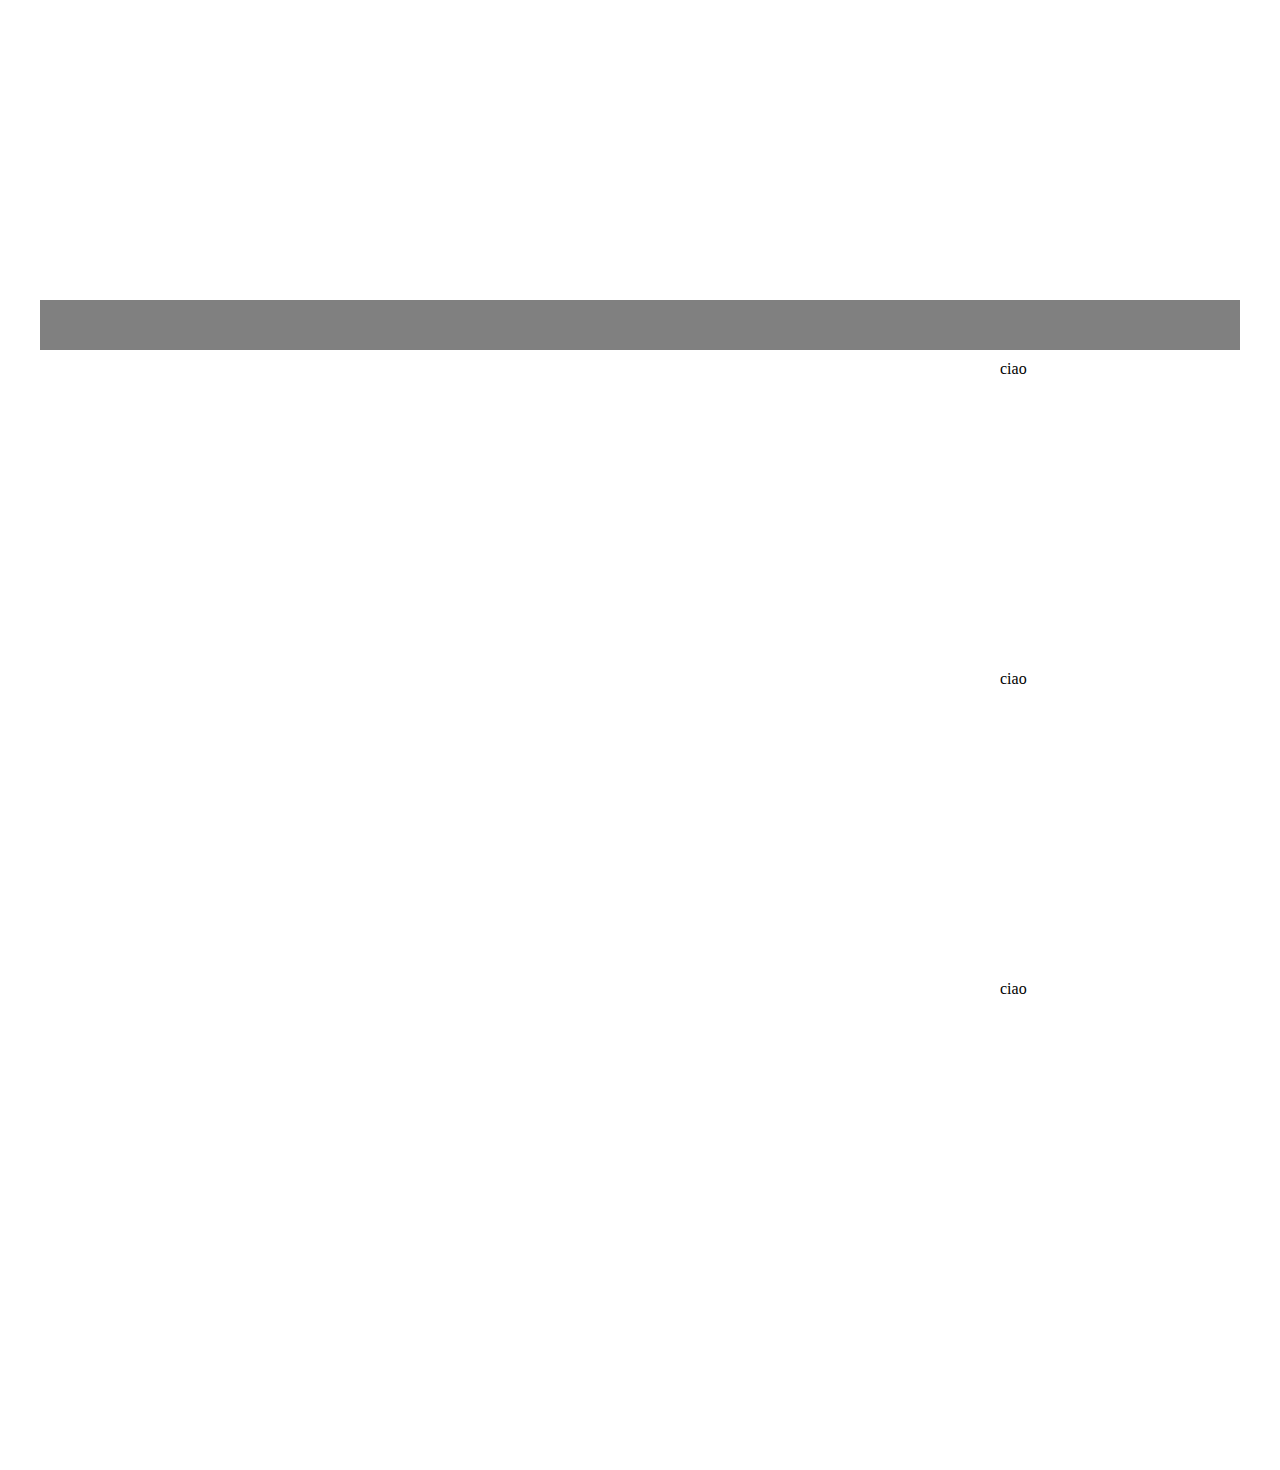
==== index.html @ 70bb013d "Creazione griglia" ====
<!DOCTYPE html>
<html lang="en" dir="ltr">
  <head>
    <link rel="stylesheet" href="css/style.css">
    <meta charset="utf-8">
    <title>Natural Lite</title>
  </head>
  <body>
    <div class="container">

      <!-- start contain -->
      <div class="contain">
          <!-- star header -->
          <header>
            <div class="title">
            </div>
            <!-- star navbar -->
            <nav>
              <div class="navbar">

              </div>
            </nav>
            <!-- and navbar -->
          </header>
          <!-- and header -->


          <!-- start box -->
          <main class="clearfix">
            <section class="left-box">
            </section>

            <section class="center-box">
            </section>

            <section class="right-box">
            <div class="box">
              ciao
            </div>
            <div class="box">
              ciao
            </div>
            <div class="box">
              ciao
            </div>
            </section>
          </main>
          <!-- and box -->

          <!-- start footer -->
          <footer>
            <div class="azure-box">
            </div>
          </footer>
          <!-- and footer -->
      </div>
      <!-- and contain -->

   </div>
  </body>
</html>
---- css/style.css ----
*{
  margin: 0;
  padding: 0;
  box-sizing: border-box;
}
.container{
background: url("../img/sfondo.png");
}

.contain{
  max-width: 1200px;
  width: 100%;
  margin: 0 auto;
}

.clearfix::after{
  content:"";
  display: table;
  clear: both;
}

.title{
  background: #fff;
  height: 300px;
}

.navbar{
  background: grey;
  height: 50px;
}

.left-box{
  background: #fff;
  width: 25%;
  height: 400px;
  float:left;
  margin: 10px 0px 0px;
}
.center-box{
  background: #fff;
  width:calc(40% - 0px);
  height: 400px;
  float: left;
  margin: 10px 90px 0px;
}

.right-box{
  width: 20%;
  height: 1000px;
  float: left;
  margin: 10px 0px ;
}

.box:first-child{
  margin: 0px 0px 10px;
}

.box:nth-child(2){
  background: #fff;
  height: 300px;
  margin: 10px 0px;
}

.box{
  background: #fff;
  height: 300px;
}

.azure-box{
  background: #fff;
  height: 100px;

}
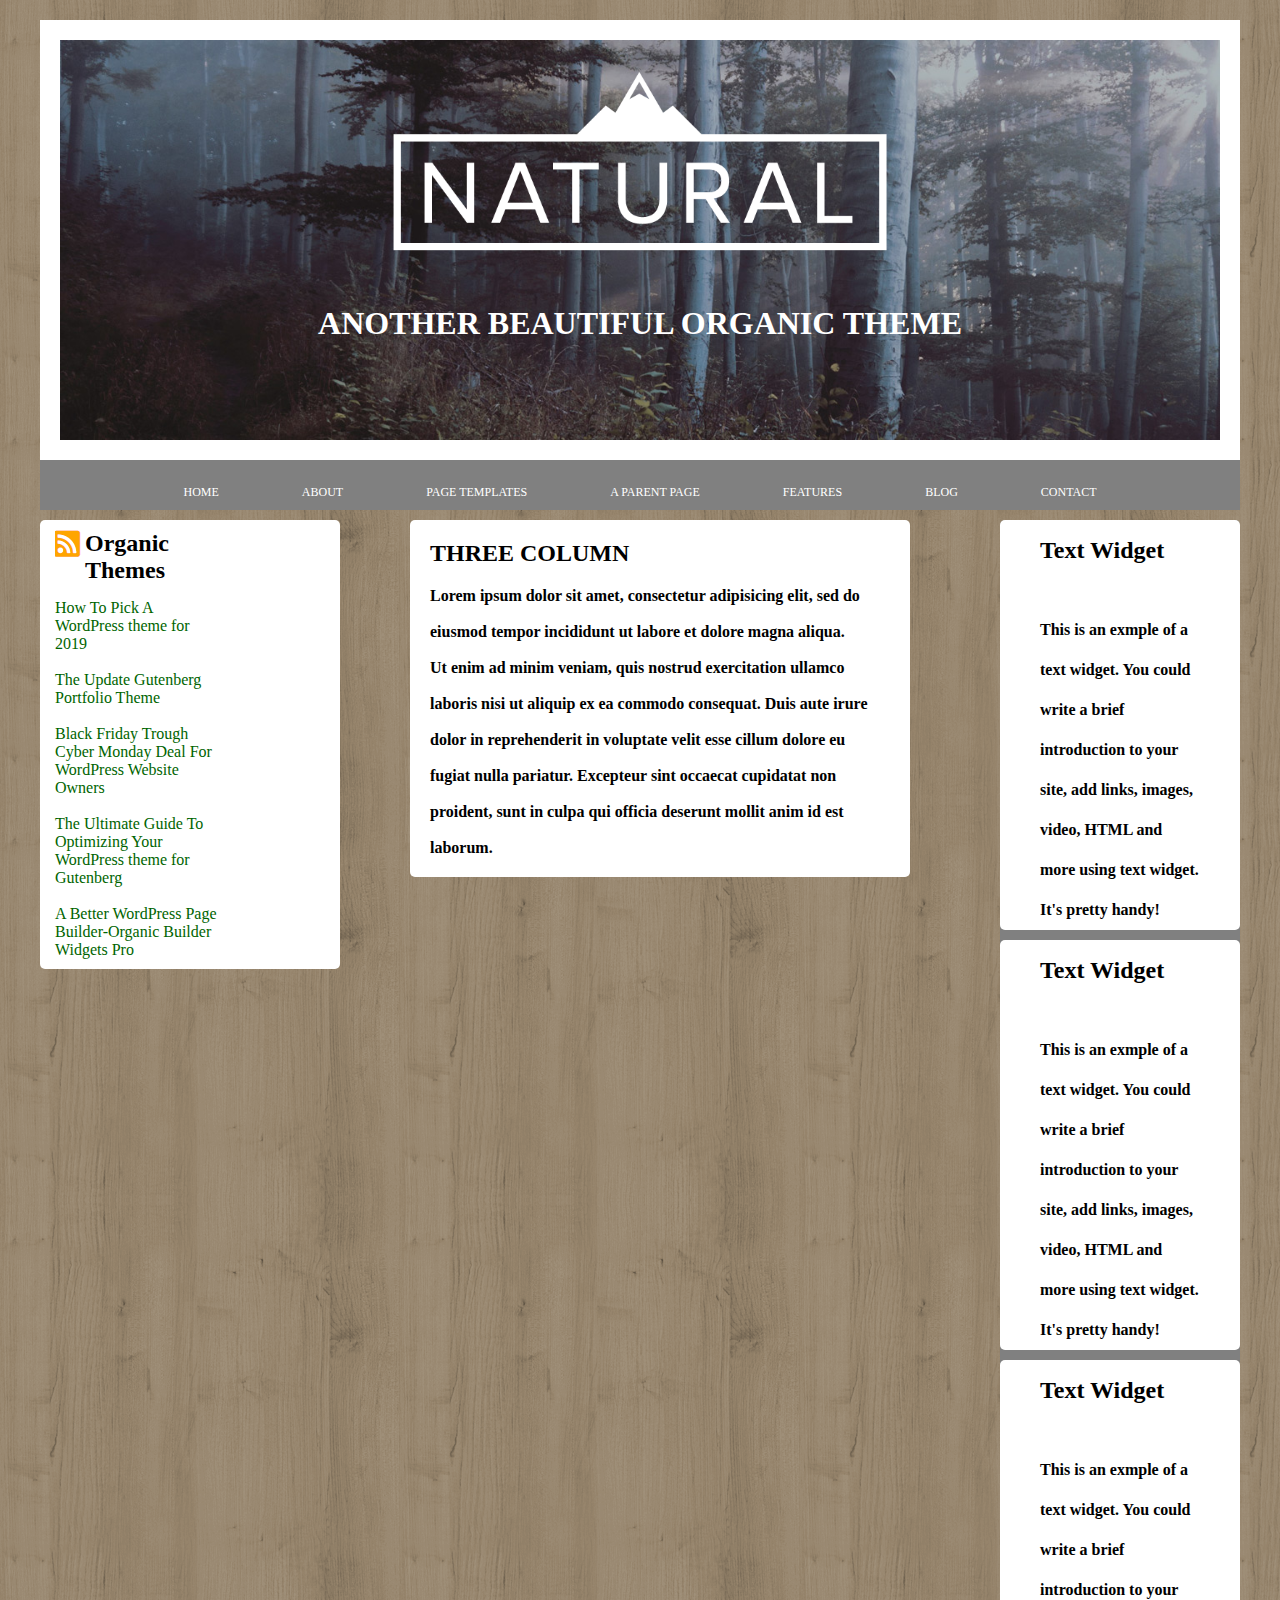
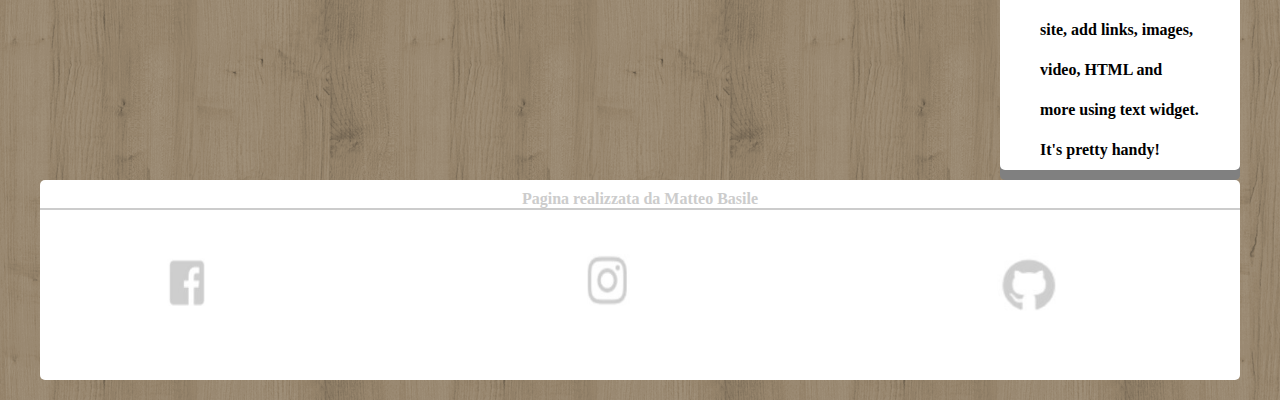
==== commit 9847c839: "sistemato cartella e link" ====
--- a/index.html
+++ b/index.html
@@ -13,11 +13,25 @@
           <!-- star header -->
           <header>
             <div class="title">
+              <div class="image-title">
+                <div class="logo-title">
+                  <img src="img/logo.png" alt="logo">
+                  <h1>ANOTHER BEAUTIFUL ORGANIC THEME</h1>
+                </div>
+              </div>
             </div>
-            <!-- star navbar -->
+            <!-- start navbar -->
             <nav>
               <div class="navbar">
-
+                <ul class="menu">
+                  <li><a href="#">HOME</a></li>
+                  <li><a href="#">ABOUT</a></li>
+                  <li><a href="#">PAGE TEMPLATES</a></li>
+                  <li><a href="#">A PARENT PAGE</a></li>
+                  <li><a href="#">FEATURES</a></li>
+                  <li><a href="#">BLOG</a></li>
+                  <li><a href="#">CONTACT</a></li>
+                </ul>
               </div>
             </nav>
             <!-- and navbar -->
@@ -27,30 +41,76 @@
 
           <!-- start box -->
           <main class="clearfix">
-            <section class="left-box">
+            <section >
+              <div class="fl column1">
+                <img src="img/logo-wf.png" alt="logo-wf">
+                <h2>Organic <br> Themes</h2>
+                <p>How To Pick A <br> WordPress theme for <br> 2019</p>
+                <br>
+                <p>The Update Gutenberg <br> Portfolio Theme</p>
+                <br>
+                <p>Black Friday Trough <br> Cyber Monday Deal For <br> WordPress Website <br> Owners</p>
+                <br>
+                <p>The Ultimate Guide To <br> Optimizing Your <br> WordPress theme for <br> Gutenberg</p>
+                <br>
+                <p>A Better WordPress Page <br> Builder-Organic Builder <br> Widgets Pro</p>
+              </div>
+
             </section>
 
-            <section class="center-box">
-            </section>
+            <section >
+              <div class="fl column2">
+                <div class="padding-column">
+                  <h2>THREE COLUMN</h2>
+                  <p><strong>Lorem ipsum dolor sit amet, consectetur adipisicing elit, sed do</p>
+                    <br><p>eiusmod tempor incididunt ut labore et dolore magna aliqua.</p>
+                    <br><p>Ut enim ad minim veniam, quis nostrud exercitation ullamco</p>
+                    <br><p>laboris nisi ut aliquip ex ea commodo consequat. Duis aute irure</p>
+                    <br><p>dolor in reprehenderit in voluptate velit esse cillum dolore eu</p>
+                    <br><p>fugiat nulla pariatur. Excepteur sint occaecat cupidatat non</p>
+                    <br><p>proident, sunt in culpa qui officia deserunt mollit anim id est</p>
+                    <br><p>laborum.</strong></p>
+                </div>
 
-            <section class="right-box">
-            <div class="box">
-              ciao
-            </div>
-            <div class="box">
-              ciao
-            </div>
-            <div class="box">
-              ciao
+              </div>
+             </section>
+
+            <section>
+              <div class="fl column3">
+                <div class="box">
+                  <h2>Text Widget</h2>
+                  <p> <strong>  This is an exmple of a text widget. You could write a brief introduction to your site, add links, images, video, HTML and more using text widget. It's pretty handy!</strong></p>
+                </div>
+                <div class="box">
+                  <h2>Text Widget</h2>
+                  <p> <strong>  This is an exmple of a text widget. You could write a brief introduction to your site, add links, images, video, HTML and more using text widget. It's pretty handy!</strong></p>
+                </div>
+                <div class="box">
+                  <h2>Text Widget</h2>
+                  <p> <strong>  This is an exmple of a text widget. You could write a brief introduction to your site, add links, images, video, HTML and more using text widget. It's pretty handy!</strong></p>
+                </div>
             </div>
             </section>
           </main>
           <!-- and box -->
 
           <!-- start footer -->
-          <footer>
-            <div class="azure-box">
-            </div>
+          <footer class="clearfix">
+            <div class="footer-box">
+              <h4>Pagina realizzata da Matteo Basile</h4>
+              <div class="facebook">
+                <img src="img/facebook-logo.jpg" alt="">
+
+              </div>
+              <div class="instagram">
+                <img src="img/instagram-logo.jpg" alt="">
+
+              </div>
+              <div class="github">
+                <img src="img/github-logo.jpg" alt="">
+
+              </div>
+          </div>
           </footer>
           <!-- and footer -->
       </div>
--- a/css/style.css
+++ b/css/style.css
@@ -3,8 +3,19 @@
   padding: 0;
   box-sizing: border-box;
 }
+
+.clearfix::after{
+  content:"";
+  display: table;
+  clear: both;
+}
+.fl{
+  float: left;
+}
+
 .container{
-background: url("../img/sfondo.png");
+  background: url("../img/sfondo.png");
+  padding: 20px 0 20px;
 }
 
 .contain{
@@ -13,61 +24,139 @@
   margin: 0 auto;
 }
 
-.clearfix::after{
-  content:"";
-  display: table;
-  clear: both;
+.title{
+  background: white;
+  height: 100%;
+  padding: 20px;
 }
 
-.title{
-  background: #fff;
-  height: 300px;
+.image-title{
+  background: url("../img/foresta.png");
+  background-size: cover;
+  height: 400px;
+}
+
+.logo-title img{
+  width: 50%;
+  height: 50%;
+  text-align: center;
+  margin: 0 25% ;
+}
+
+.logo-title h1{
+  color: white;
+  text-align: center;
+}
+
+.menu li, a{
+  text-align: center;
+  display: inline;
+  width: 100%;
+  margin: 20px;
+  text-decoration: none;
+  vertical-align: text-bottom;
+  color: white;
 }
 
 .navbar{
+  padding-top: 25px;
   background: grey;
   height: 50px;
+  text-align: center;
+  color: white;
+  font-size: 12px;
 }
 
-.left-box{
+.column1{
   background: #fff;
   width: 25%;
-  height: 400px;
-  float:left;
-  margin: 10px 0px 0px;
-}
-.center-box{
-  background: #fff;
-  width:calc(40% - 0px);
-  height: 400px;
-  float: left;
-  margin: 10px 90px 0px;
+  border-radius: 5px;
+  margin-top: 10px;
+  margin-right: 30px;
+  padding: 10px 15px;
 }
 
-.right-box{
-  width: 20%;
-  height: 1000px;
-  float: left;
-  margin: 10px 0px ;
+.column1 h2{
+  display: inline-block;
+  margin-bottom: 15px;
+  vertical-align: top;
+}
+.column1 p{
+  color: darkgreen;
 }
 
-.box:first-child{
-  margin: 0px 0px 10px;
+.column2{
+  width: calc(50% - 20px);
+  height: 500px;
+  margin-top: 10px;
+  margin-right: 50px;
+  padding: 0px 40px;
+}
+.padding-column{
+  background: #fff;
+  border-radius: 5px;
+  padding: 20px;
+}
+.padding-column h2{
+  margin-bottom: 20px;
 }
 
-.box:nth-child(2){
-  background: #fff;
-  height: 300px;
-  margin: 10px 0px;
+
+.column3{
+  background: grey;
+  width: 20%;
+  border-radius: 5px;
+  margin-top: 10px;
 }
 
 .box{
   background: #fff;
-  height: 300px;
+  border-radius: 5px;
+  margin-bottom: 10px;
+  padding: 0 40px 0px;
+  line-height: 2.5;
 }
 
-.azure-box{
+.box h2{
+  margin-bottom: 30px;
+}
+
+
+.footer-box{
   background: #fff;
-  height: 100px;
+  width: 100%;
+  height: 200px;
+  text-align:center;
+  padding-top: 10px;
+  position: relative;
+  border-radius: 5px;
+}
+
+.footer-box h4 {
+  border-bottom: 2px solid #ccc;
+  color: #ccc
+}
+
+.facebook img{
+  background-size: cover;
+  width: 300px;
+  height: 150px;
+  float: left;
 
 }
+
+.instagram img{
+  background-size: cover;
+  width: 300px;
+  height: 150px;
+  float: left;
+  margin: 0 10%;
+}
+
+.github img{
+  background-size: cover;
+  width: 300px;
+  height: 150px;
+  float: left;
+
+}
